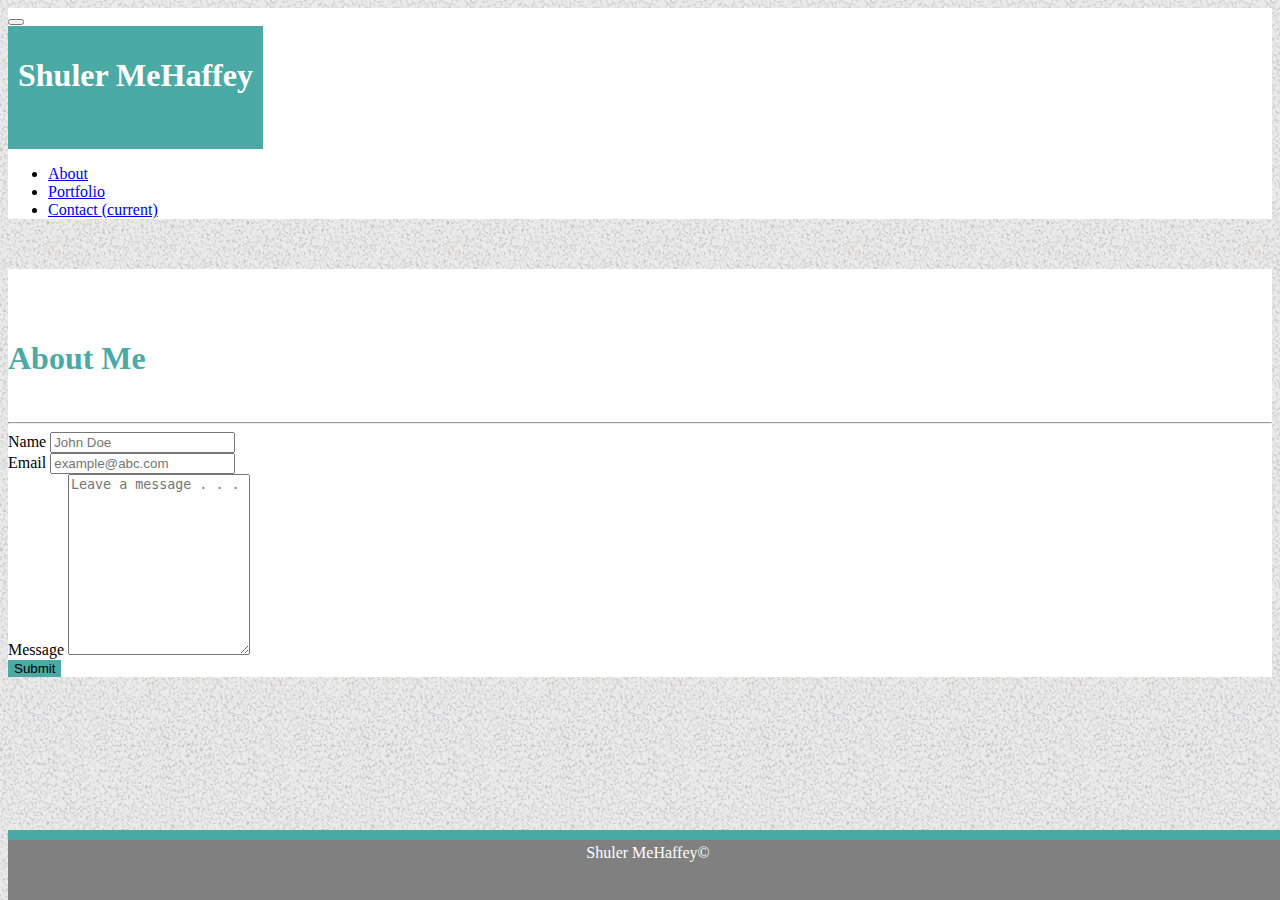
==== contact.html @ 11e9ab59 "finished contact page." ====
<!DOCTYPE html>
<html lang="en">
<head>
    <meta charset="UTF-8">
    <meta name="viewport" content="width=device-width, initial-scale=1.0">
    <meta http-equiv="X-UA-Compatible" content="ie=edge">
    <link rel="stylesheet" href="https://stackpath.bootstrapcdn.com/bootstrap/4.1.3/css/bootstrap.min.css" integrity="sha384-MCw98/SFnGE8fJT3GXwEOngsV7Zt27NXFoaoApmYm81iuXoPkFOJwJ8ERdknLPMO" crossorigin="anonymous">
    <link rel="stylesheet" href="style.css">
    <script src="https://code.jquery.com/jquery-3.3.1.slim.min.js" integrity="sha384-q8i/X+965DzO0rT7abK41JStQIAqVgRVzpbzo5smXKp4YfRvH+8abtTE1Pi6jizo" crossorigin="anonymous"></script>
    <script src="https://cdnjs.cloudflare.com/ajax/libs/popper.js/1.14.3/umd/popper.min.js" integrity="sha384-ZMP7rVo3mIykV+2+9J3UJ46jBk0WLaUAdn689aCwoqbBJiSnjAK/l8WvCWPIPm49" crossorigin="anonymous"></script>
    <script src="https://stackpath.bootstrapcdn.com/bootstrap/4.1.3/js/bootstrap.min.js" integrity="sha384-ChfqqxuZUCnJSK3+MXmPNIyE6ZbWh2IMqE241rYiqJxyMiZ6OW/JmZQ5stwEULTy" crossorigin="anonymous"></script>
    <title> About Me</title>
</head>
<body>

    <header>
        <div class="container">
            <nav class="navbar navbar-expand-lg navbar-light bg-white">
                    <button class="navbar-toggler" type="button" data-toggle="collapse" data-target="#navbarTogglerDemo01" aria-controls="navbarTogglerDemo01" aria-expanded="false" aria-label="Toggle navigation">
                      <span class="navbar-toggler-icon"></span>
                    </button>
                    <div class="collapse navbar-collapse" id="navbarTogglerDemo01">
                        <span class="navbar-brand"> <h1> Shuler MeHaffey </h1> </span>
                            <ul class="navbar-nav ml-auto mt-2 mt-lg-0">
                                <li class="nav-item">
                                    <a class="nav-link disabled" href="index.html"> About </a>
                                </li>
                                <li class="nav-item">
                                    <a class="nav-link disabled" href="portfolio.html"> Portfolio </a>
                                </li>
                                <li class="nav-item active">
                                    <a class="nav-link disabled" href="contact.html"> Contact <span class="sr-only">(current) </span> </a>
                                </li>
                            </ul>
                    </div>
                </nav>
            </div>
    </header>

    <div class="container">

        <div class="jumbotron"> 
            <div class="row">
            <h1> About Me </h1> 
            </div>
            
            <hr class="my-2"> 
            
            <form> 
                <div class="form-group"> 
                    <label for="formGroupExampleInput"> Name </label> 
                        <input class="form-control" id="formGroupExampleInput" placeholder="John Doe"> 
                </div> 
                
                <div class="form-group"> 
                    <label for="formGroupExampleInput2"> Email </label> 
                        <input class="form-control" id="formGroupExampleInput2" placeholder="example@abc.com"> 
                </div> 

                <div class="form-group">
                    <label for="formGroupExampleInput3"> Message </label>
                        <textarea class="form-control" id="formGroupExampleInput3" placeholder="Leave a message . . ."></textarea>
                </div>
            </form>
            
            <button type="button" class="btn btn-success"> Submit </button>

            </div>
        </div>
    </div>

    <footer class="footer">
        <p> Shuler MeHaffey© </p>
    </footer>
</body>
</html>
---- style.css ----
body {
    background-image: url("gravel.png")
}
header {
    background-color: #ffffff;
}

h1 {
    color: #ffffff;
    background-color: #4aaaa5;
    height: 60px;
    margin-left: 0;
}

nav.navbar {
    padding: 0px;
}

span.navbar-brand {
    background-color: #4aaaa5;
    display: inline-block;
    padding: 10px;
}


.jumbotron {
    margin-top: 50px;
    background-color: #ffffff;
    padding-top: 50px;
    margin-bottom: 150px;
}

.jumbotron h1 {
    background-color: #ffffff;
    color: #4aaaa5;
}

#profile-image {
    float: left;

    margin: 0px 15px 15px 0;
}

p {
    line-height: 1.6;
}

#navbarNav {
    float: right;
}

.card {
    width: 200px;
    margin: 15px 0px 15px 0px;
}

.card-header {
    background-color: #4aaaa5;
}

h3 {
    text-align: center;
    color: #ffffff;
}

.btn-primary {
    width: 100%;
    background-color: #4aaaa5;
    position: absolute;
    top: 130px;
    border: none;
}

footer {
    background-color: grey;
    border-top: 10px solid #4aaaa5;
    position: fixed;
    bottom: 0;
    height: 60px;
    width: 100%;
}

footer p {
    color: #ffffff;
    margin: 0 auto;
    text-align: center;
}

textarea#formGroupExampleInput3 {
    height: 175px;
}

button.btn.btn-success {
    background-color: #4aaaa5;
    border: none;
}
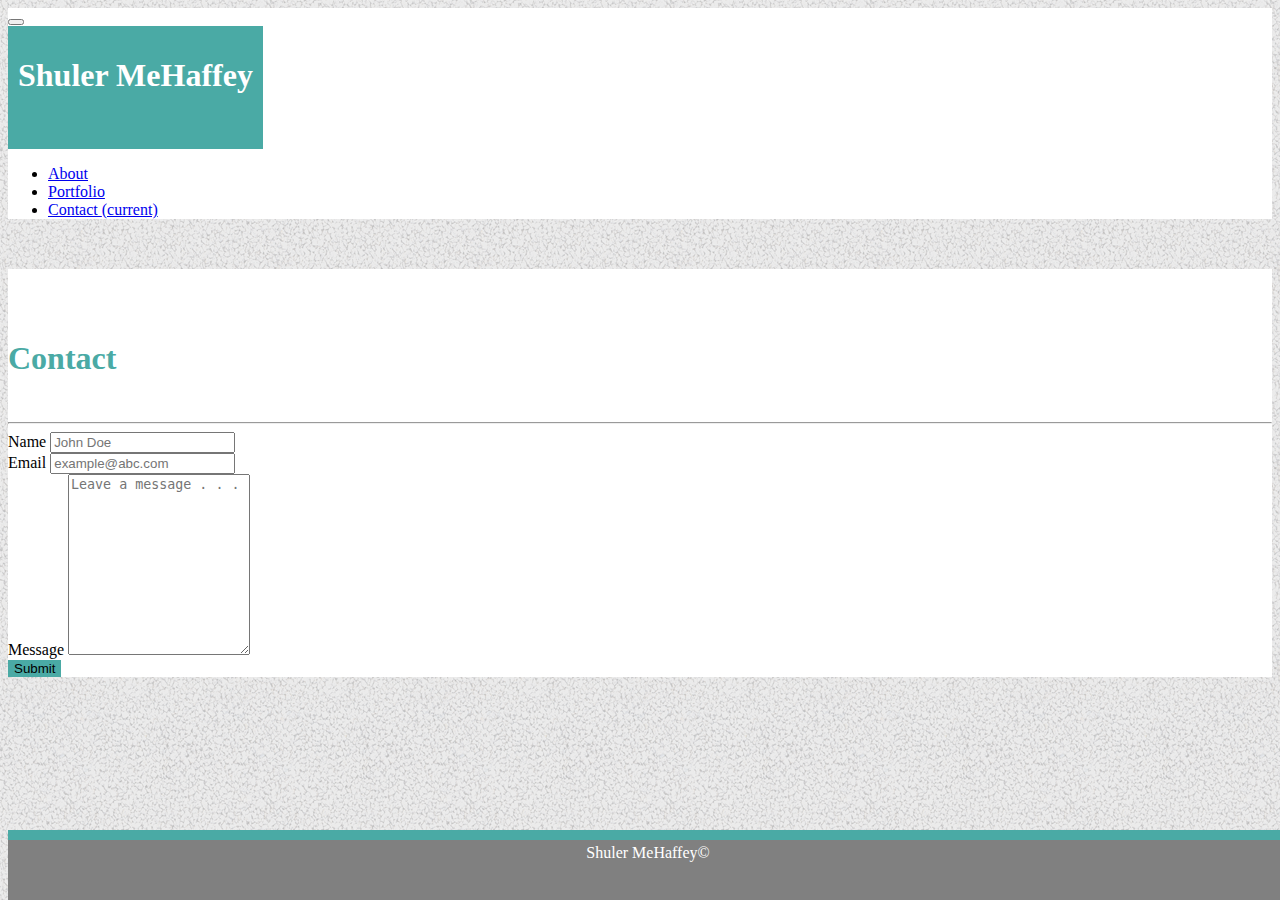
==== commit 853ad935: "changed header on contact page" ====
--- a/contact.html
+++ b/contact.html
@@ -41,7 +41,7 @@
 
         <div class="jumbotron"> 
             <div class="row">
-            <h1> About Me </h1> 
+            <h1> Contact </h1> 
             </div>
             
             <hr class="my-2"> 
